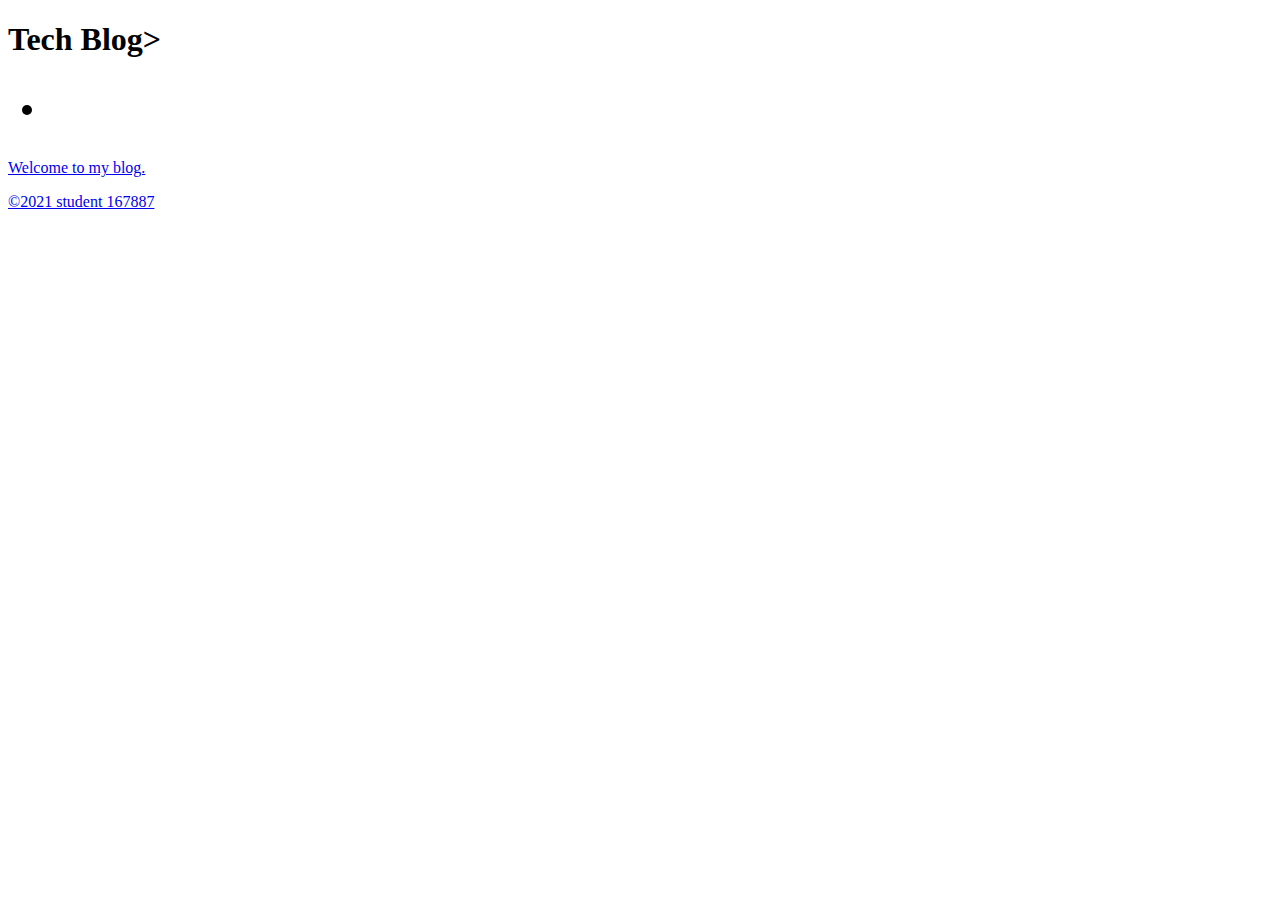
==== index.html @ d51cc5b2 "Update index.html" ====
<!DOCTYPE html>
<html>
  <head>
    <title>Tech Blog</title>
  </head>
  <body>
   <header>
     <h1> Tech Blog>
     <nav>
       <ul>
       <li><a href="html.html"HTML</a></li>
       </ul>
    </nav>
  </header>
   <article>
     <p>Welcome to my blog.</p>
   </article>
  <footer>
    <p>&copy;2021 student 167887</p>
  </footer>
  </body>
</html>
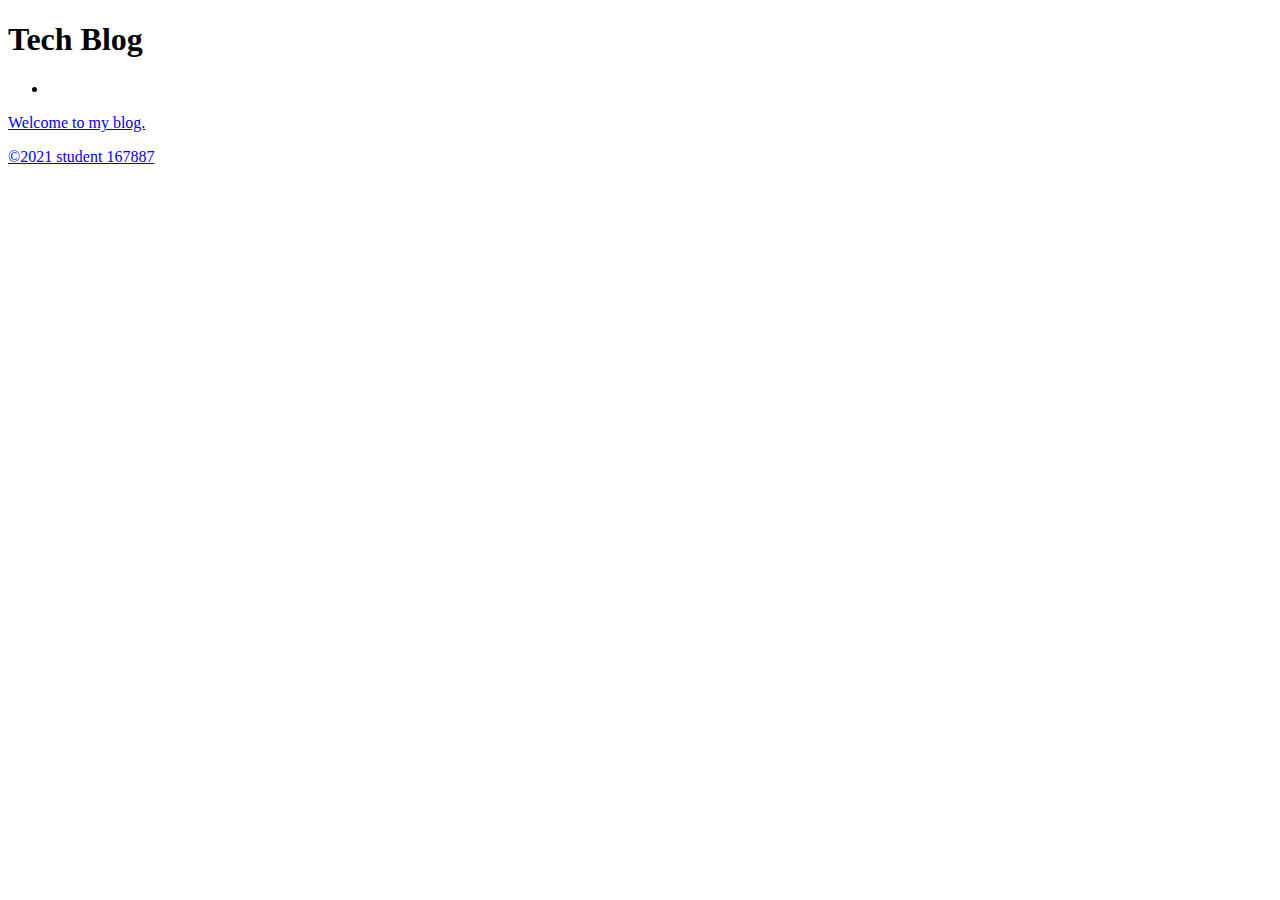
==== commit aa385f5b: "Update index.html" ====
--- a/index.html
+++ b/index.html
@@ -1,11 +1,11 @@
 <!DOCTYPE html>
 <html>
   <head>
-    <title>Tech Blog</title>
+    <title>Tech Blog </title>
   </head>
   <body>
    <header>
-     <h1> Tech Blog>
+     <h1> Tech Blog </h1>
      <nav>
        <ul>
        <li><a href="html.html"HTML</a></li>
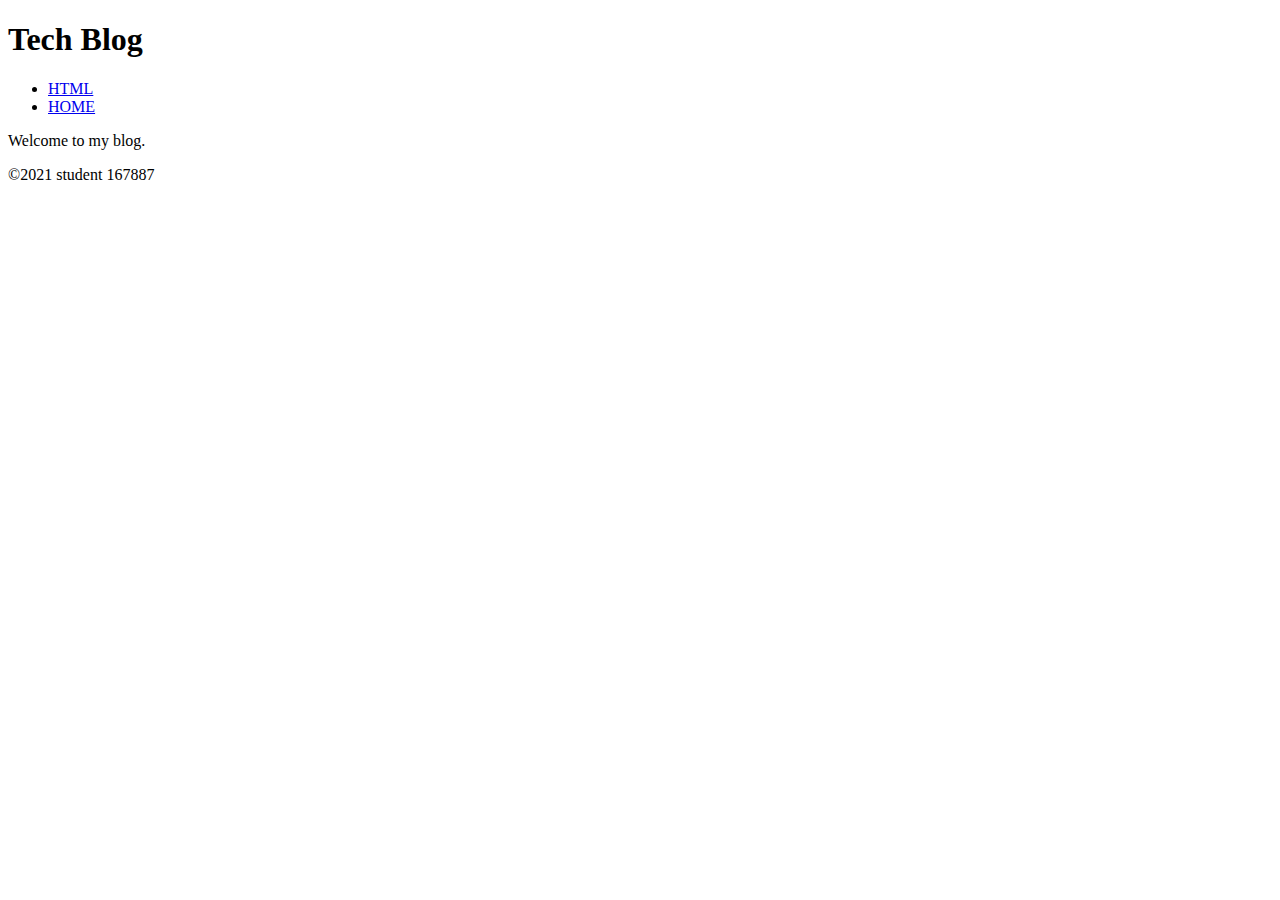
==== commit 61b0113a: "Update index.html" ====
--- a/index.html
+++ b/index.html
@@ -8,7 +8,8 @@
      <h1> Tech Blog </h1>
      <nav>
        <ul>
-       <li><a href="html.html"HTML</a></li>
+       <li> <a href="html.html"> HTML </a> </li>
+         <li> <a href="html.html"> HOME </a> </li>
        </ul>
     </nav>
   </header>
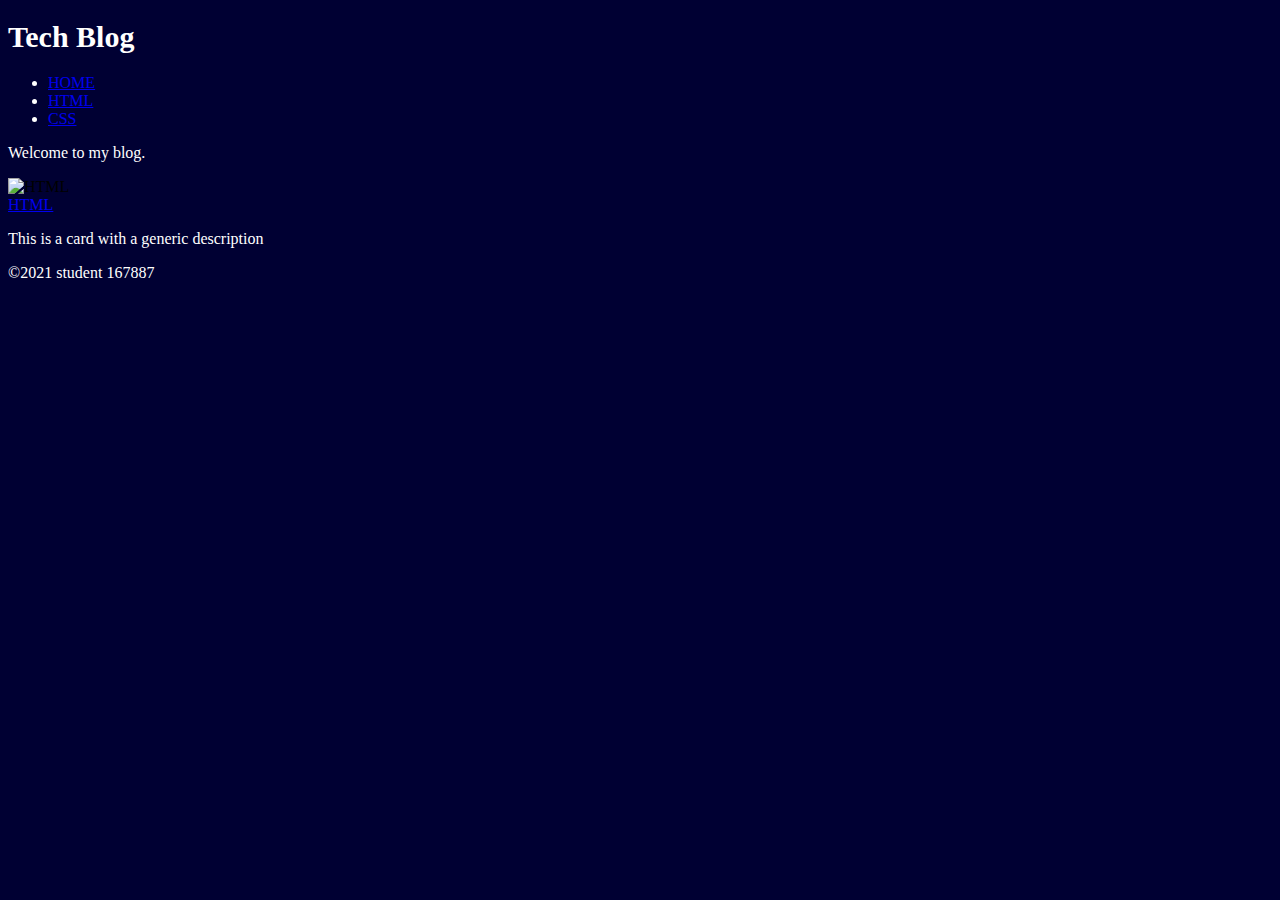
==== commit 0880a043: "Update index.html" ====
--- a/index.html
+++ b/index.html
@@ -5,17 +5,35 @@
   </head>
   <body>
    <header>
+     <link href="style.css" rel="stylesheet" />
      <h1> Tech Blog </h1>
      <nav>
        <ul>
+         
+         <li> <a href="index.html"> HOME </a> </li>
        <li> <a href="html.html"> HTML </a> </li>
-         <li> <a href="html.html"> HOME </a> </li>
+         <li><a href="css.html"> CSS </a></li>
+         
+  
+         
        </ul>
     </nav>
   </header>
    <article>
      <p>Welcome to my blog.</p>
    </article>
+    
+     <article class="card">
+  <header class="card__header">
+<img src="https://media.geeksforgeeks.org/wp-content/uploads/20191205185435/Untitled-drawing-61.png" alt="HTML" width="250" height="175">
+    
+  </header>
+  <section class="card__body">
+    <a href="html.html"> HTML</a>
+    <p>This is a card with a generic description</P>
+    </section>
+</article>
+    
   <footer>
     <p>&copy;2021 student 167887</p>
   </footer>
--- a/style.css
+++ b/style.css
@@ -0,0 +1,31 @@
+
+body{
+  background-color:#000033;
+}
+ 
+h1{
+  font-size:30px;
+  font-style:cursive;
+  color:#fff;
+}
+
+h2{
+  font-size:25px;
+  font-style:cursive;
+  color:#fff;
+}
+
+h3{
+ font-size:20px;
+  font-style:fantasy;
+  color:#fff;
+}
+
+p{
+  color:#fff;
+   font-style:serif;
+}
+
+li{
+color:#fff;
+}
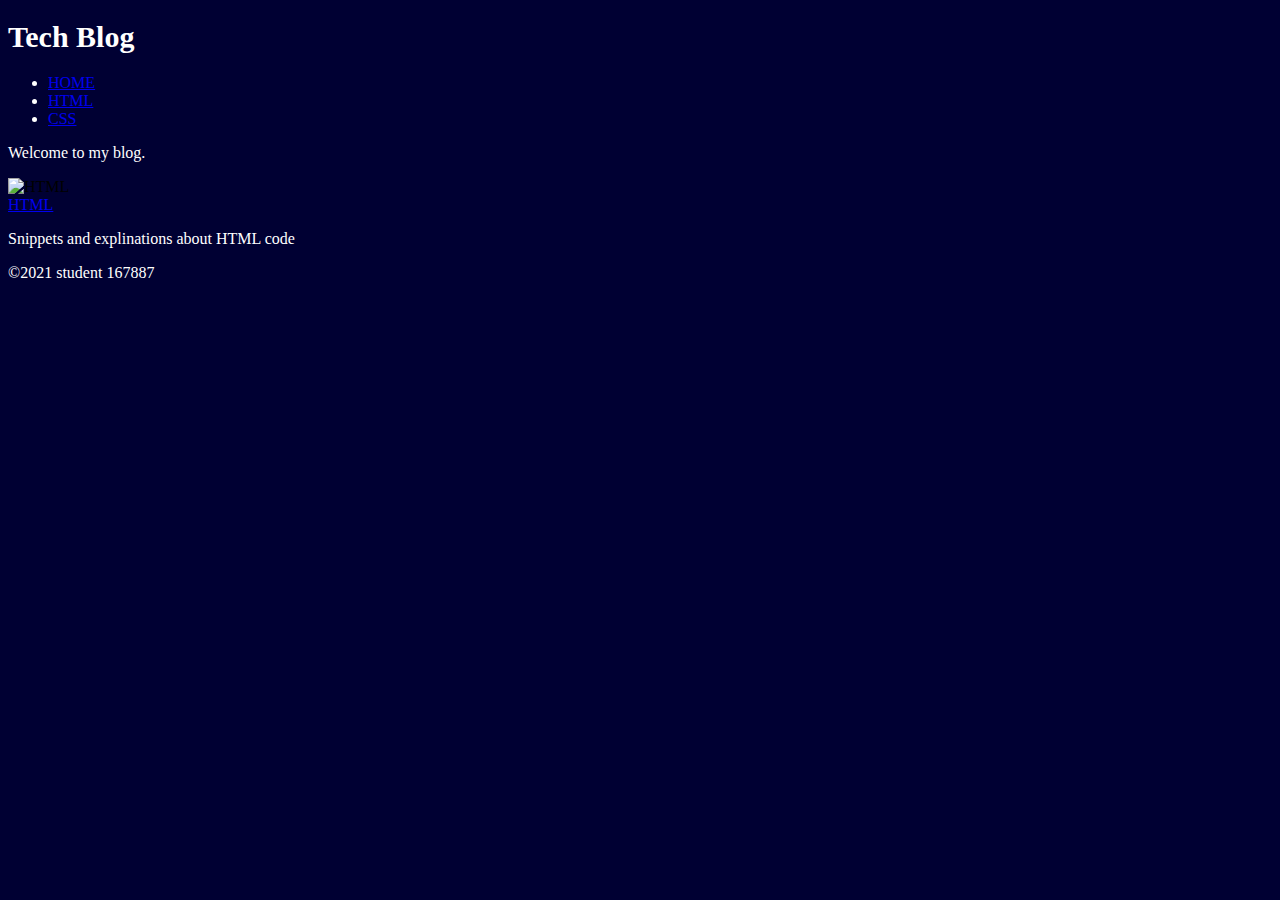
==== commit 060eb00b: "Update index.html" ====
--- a/index.html
+++ b/index.html
@@ -25,12 +25,12 @@
     
      <article class="card">
   <header class="card__header">
-<img src="https://media.geeksforgeeks.org/wp-content/uploads/20191205185435/Untitled-drawing-61.png" alt="HTML" width="250" height="175">
+<img src="https://media.geeksforgeeks.org/wp-content/uploads/20191205185435/Untitled-drawing-61.png" alt="HTML" width="250" height="205">
     
   </header>
   <section class="card__body">
     <a href="html.html"> HTML</a>
-    <p>This is a card with a generic description</P>
+    <p>Snippets and explinations about HTML code</P>
     </section>
 </article>
     
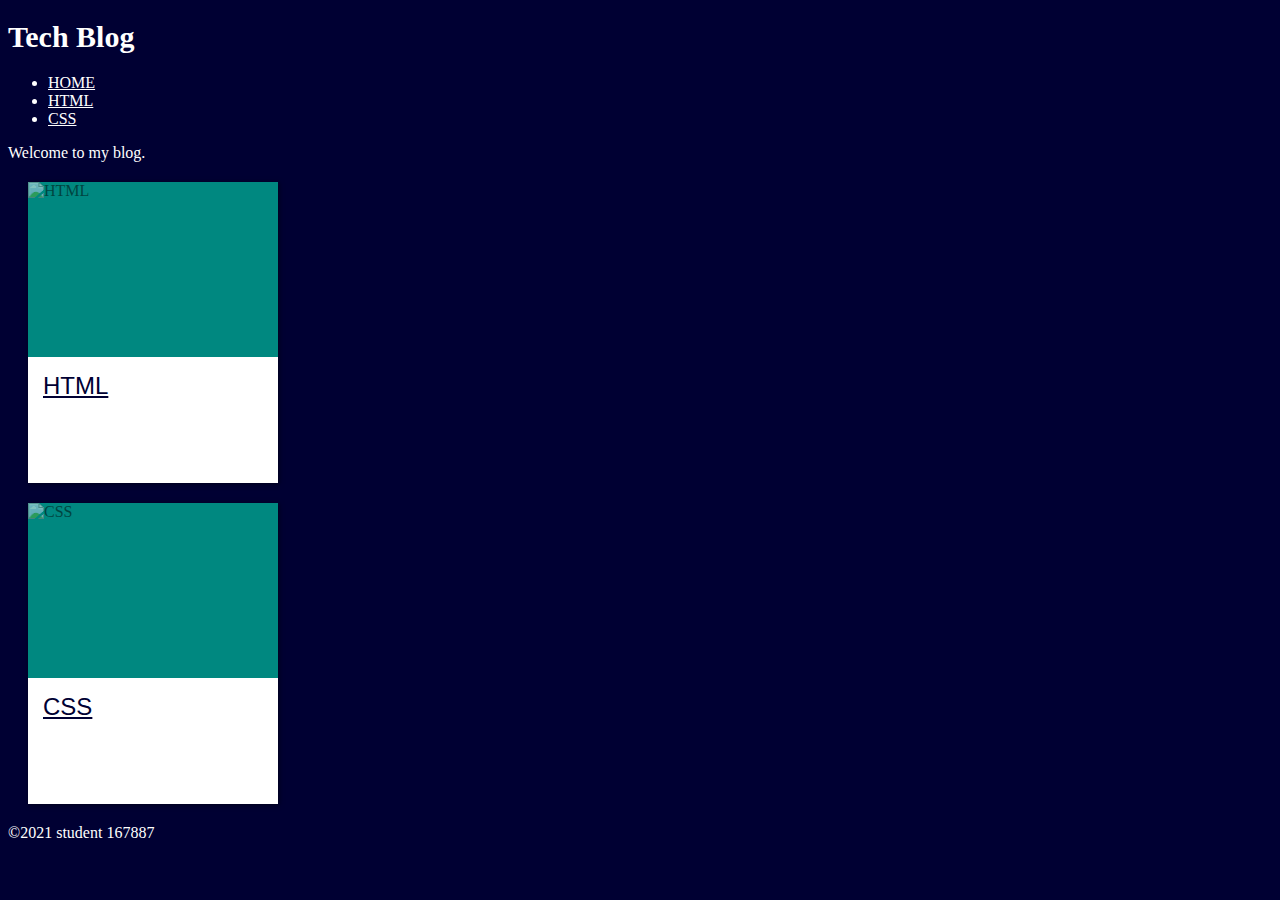
==== commit 6d10cae2: "Update index.html" ====
--- a/index.html
+++ b/index.html
@@ -23,9 +23,10 @@
      <p>Welcome to my blog.</p>
    </article>
     
+    <main class="card__main">
      <article class="card">
   <header class="card__header">
-<img src="https://media.geeksforgeeks.org/wp-content/uploads/20191205185435/Untitled-drawing-61.png" alt="HTML" width="250" height="205">
+<img src="https://media.geeksforgeeks.org/wp-content/uploads/20191205185435/Untitled-drawing-61.png" alt="HTML" width="250" height="175">
     
   </header>
   <section class="card__body">
@@ -33,7 +34,20 @@
     <p>Snippets and explinations about HTML code</P>
     </section>
 </article>
+  
+  <article class="card">
+  <header class="card__header">
+<img src="https://upload.wikimedia.org/wikipedia/commons/thumb/d/d5/CSS3_logo_and_wordmark.svg/1200px-CSS3_logo_and_wordmark.svg.png" alt="CSS" width="250" height="175">
     
+  </header>
+  <section class="card__body">
+    <a href="css.html"> CSS</a>
+    <p>Snippets and explinations about CSS code</P>
+    </section>
+</article>
+  </main>
+
+
   <footer>
     <p>&copy;2021 student 167887</p>
   </footer>
--- a/style.css
+++ b/style.css
@@ -29,3 +29,71 @@
 li{
 color:#fff;
 }
+
+a{
+color:#fff;
+}
+
+.card{
+  background-color:white;
+  box-shadow:1px 1px 5px rgba(0, 0, 0, .5);
+  max-width:250px;
+  margin:20px
+}
+
+.card__header{
+  background-color:#008880;
+  overflow:clip;
+  /*height:175px;*/
+  
+}
+
+.card__header img{
+  margin:0;
+  padding:0;
+  display:block;
+  width:100%;
+  height:auto;
+  opacity:.5;
+  transition: all .3s ease;
+  
+}
+
+.card:hover img{
+  opacity:1;
+  transform: scale(1.1);
+}
+
+.card:hover{
+  box-shadow: 1px 1px 5x 10px rgba(0,0,0,.5)
+  
+}
+.card__body{
+  padding:15px;
+  color:#83A0A0; 
+
+}
+  
+}
+
+.card__body{
+  padding:15px;
+  color:#000033;
+
+}
+
+.card__body a{
+  font-family: sans-serif;
+  font-weight: normal;
+  font-size:1.5em;
+  color:#000033;
+}
+
+.card__body a:hover{
+  text-decoration:none; 
+  
+}
+
+
+
+
